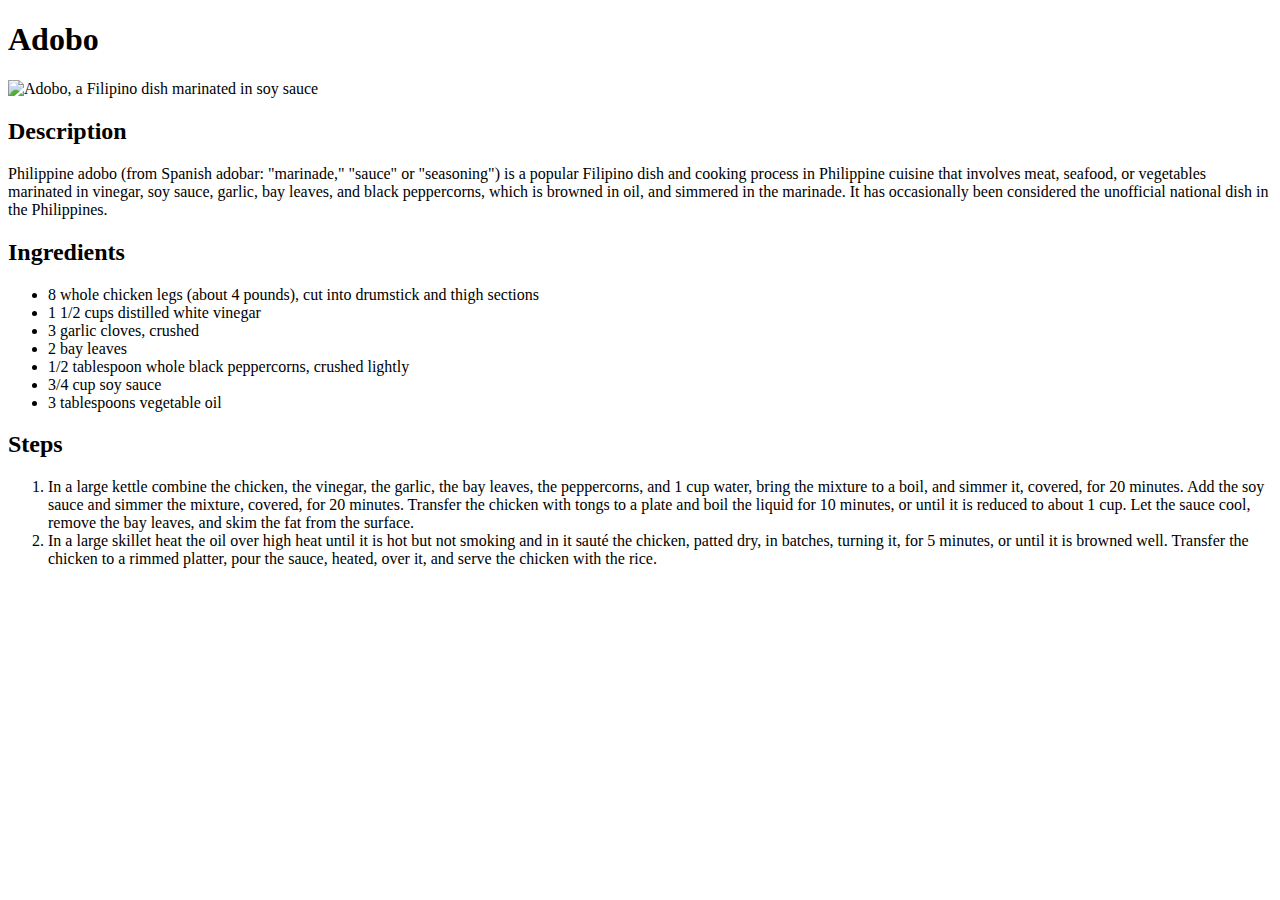
==== recipes/adobo.html @ 47bbfea7 "Add adobo.html and lumpia.html and sinigang.html" ====
<!DOCTYPE html>
<html lang="en">
<head>
    <meta charset="UTF-8">
    <meta http-equiv="X-UA-Compatible" content="IE=edge">
    <meta name="viewport" content="width=device-width, initial-scale=1.0">
    <title>Adobo</title>
</head>
<body>
    <h1>Adobo</h1>
    <img src="https://d1uz88p17r663j.cloudfront.net/original/96b1c63593c2b5e05ad0f1f863df2f59_Chicken_Adobo.jpg" alt="Adobo, a Filipino dish marinated in soy sauce">
    <h2>Description</h2>
    <p>Philippine adobo (from Spanish adobar: "marinade," "sauce" or "seasoning") is a popular Filipino dish and cooking process in Philippine cuisine that involves 
        meat, seafood, or vegetables marinated in vinegar, soy sauce, garlic, bay leaves, and black peppercorns, which is browned in oil, and simmered in the marinade. 
        It has occasionally been considered the unofficial national dish in the Philippines.</p>
    <h2>Ingredients</h2>
    <ul>
        <li>8 whole chicken legs (about 4 pounds), cut into drumstick and thigh sections</li>
        <li>1 1/2 cups distilled white vinegar</li>
        <li>3 garlic cloves, crushed</li>
        <li>2 bay leaves</li>
        <li>1/2 tablespoon whole black peppercorns, crushed lightly</li>
        <li>3/4 cup soy sauce</li>
        <li>3 tablespoons vegetable oil</li>
    </ul>
    <h2>Steps</h2>
    <ol>
        <li>In a large kettle combine the chicken, the vinegar, the garlic, the bay leaves, the peppercorns, and 1 cup water, bring the mixture to a boil, and simmer it,
            covered, for 20 minutes. Add the soy sauce and simmer the mixture, covered, for 20 minutes. Transfer the chicken with tongs to a plate and boil the liquid for 10 minutes,
            or until it is reduced to about 1 cup. Let the sauce cool, remove the bay leaves, and skim the fat from the surface.</li>
        <li>In a large skillet heat the oil over high heat until it is hot but not smoking and in it sauté the chicken, patted dry, in batches, turning it, for 5 minutes,
            or until it is browned well. Transfer the chicken to a rimmed platter, pour the sauce, heated, over it, and serve the chicken with the rice.</li>
    </ol>
</body>
</html>
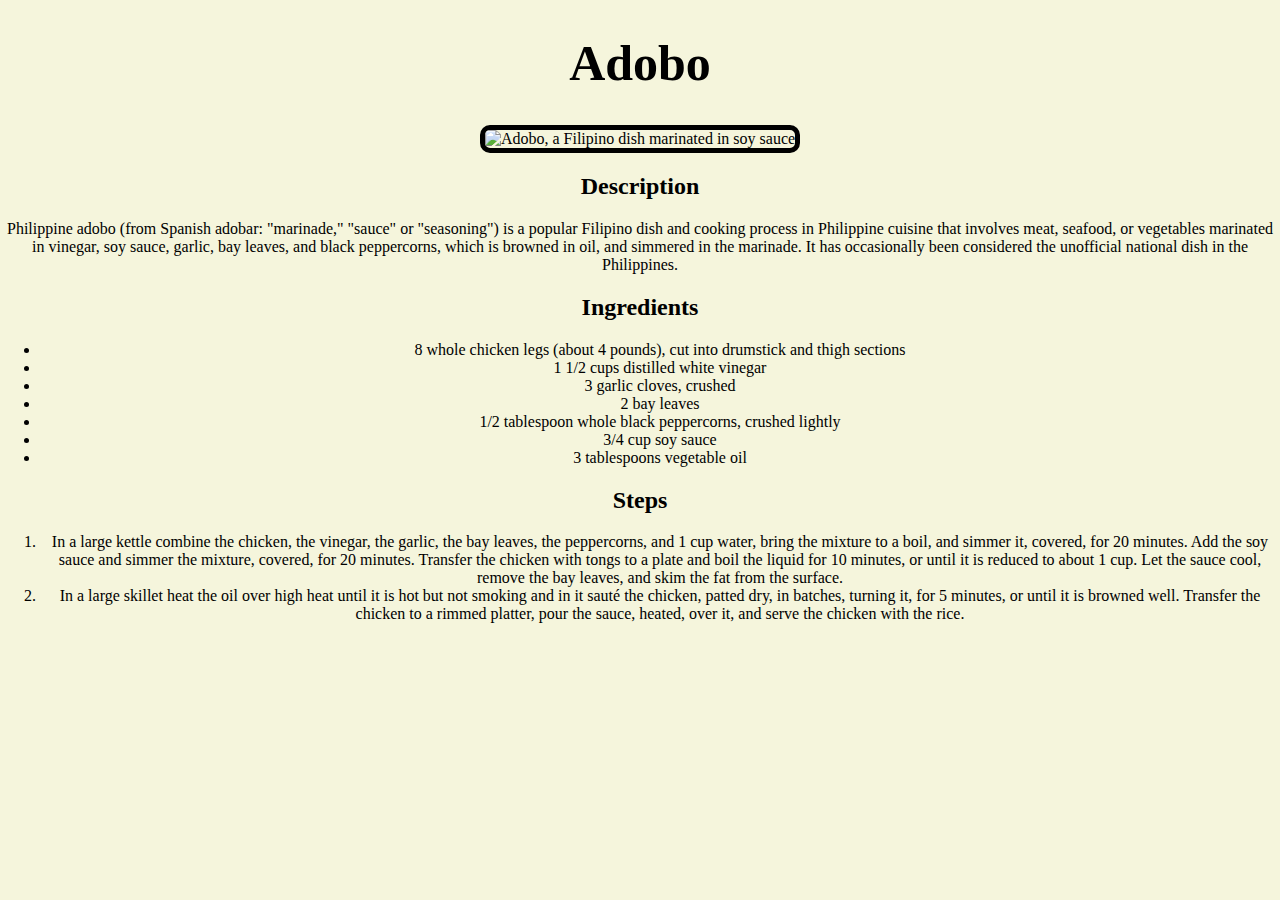
==== commit ef3363a4: "Edited adobo.html" ====
--- a/recipes/adobo.html
+++ b/recipes/adobo.html
@@ -5,6 +5,7 @@
     <meta http-equiv="X-UA-Compatible" content="IE=edge">
     <meta name="viewport" content="width=device-width, initial-scale=1.0">
     <title>Adobo</title>
+    <link rel="stylesheet" href="styles/adobo.css">
 </head>
 <body>
     <h1>Adobo</h1>
--- a/recipes/styles/adobo.css
+++ b/recipes/styles/adobo.css
@@ -0,0 +1,19 @@
+body {
+    margin: 0px;
+    background: beige;
+    text-align: center;
+}
+
+img {
+    width: 400px;
+    height: 800px;
+    border: solid 5px black;
+    border-radius: 10px;
+}
+
+h1 {
+    font-size: 50px;
+    font-weight: bold;
+}
+
+
